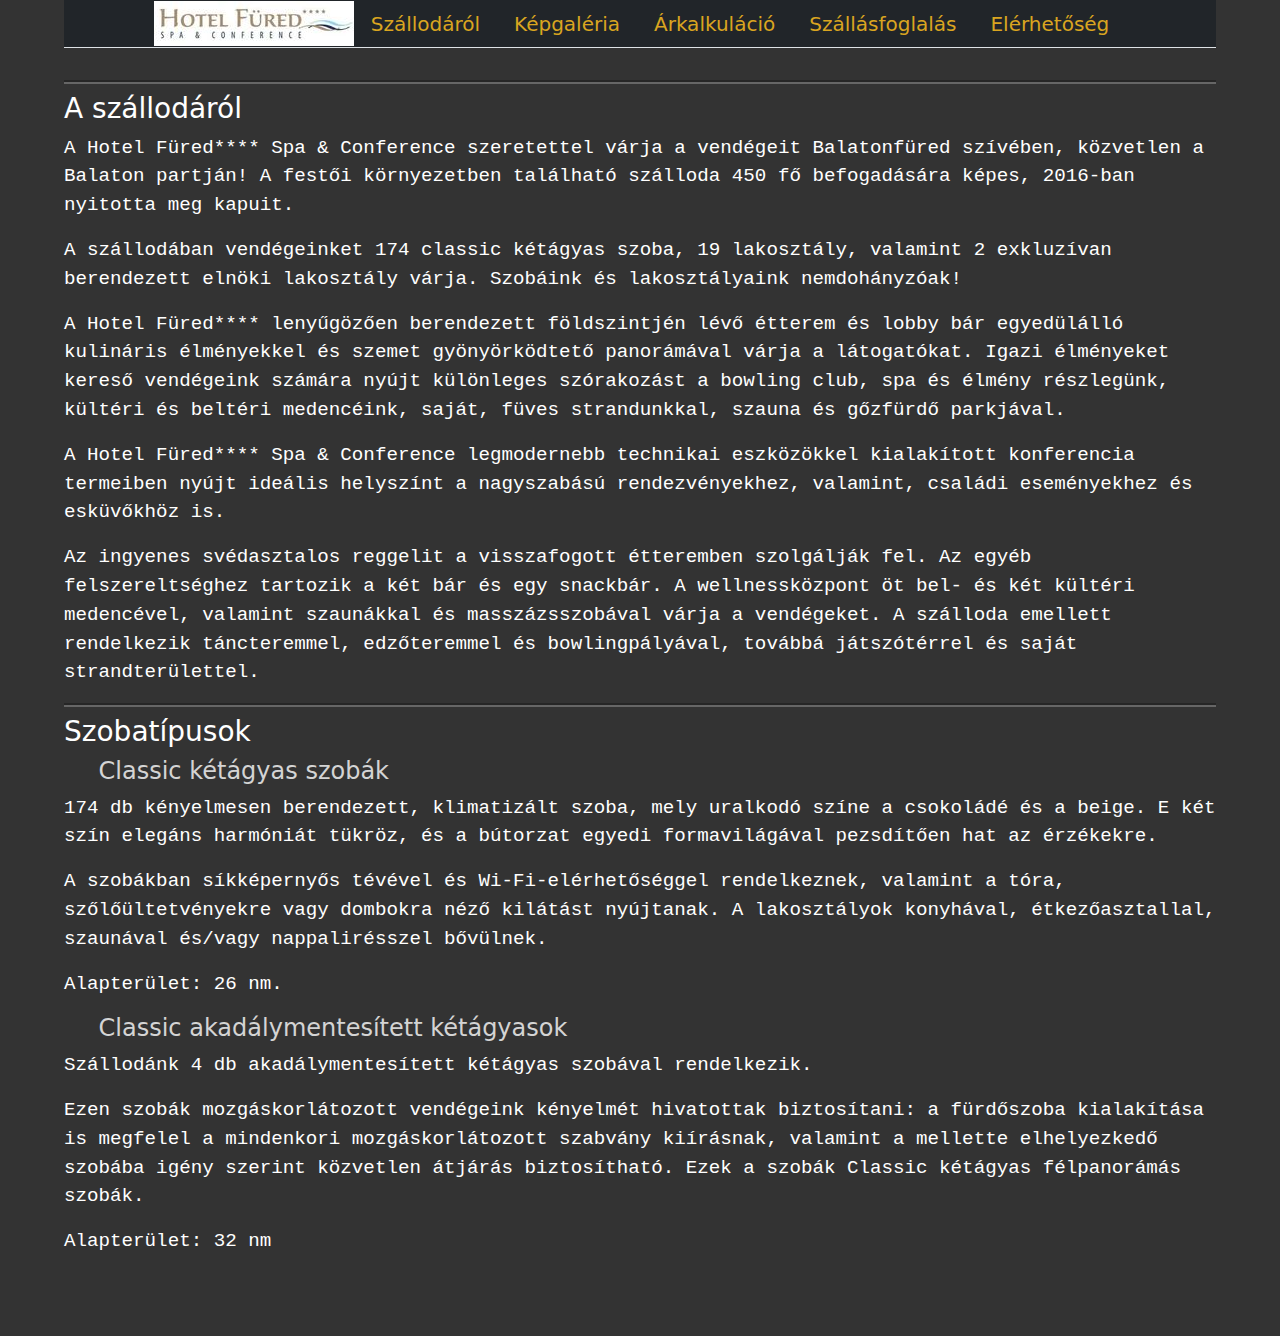
==== index.html @ 5bc381a6 "Add files via upload" ====
<!DOCTYPE html>
<html lang="hu">

<head>
  <meta charset="UTf-8">
  <title>Szállodafoglaló</title>
  <link rel="stylesheet" href="../css/bootstrap-grid.css">
  <link rel="stylesheet" href="../css/bootstrap.min.css">
  <link rel="stylesheet" href="../css/sajat.css">
  <script src="../js/bootstrap.min.js"></script>
</head>

<body>
  <ul class="nav nav-tabs bg-dark" id="navbar">
    <img src="../img/logo.jfif" alt="A hotel logója" class="fejleckep">
    <li class="nav-item">
      <a class="nav-link" aria-current="page" href="../index.html">Szállodáról</a>
    </li>

    <li class="nav-item">
      <a class="nav-link" aria-current="page" href="../html/kepgaleria.html">Képgaléria</a>
    </li>
    <li class="nav-item">
      <a class="nav-link" href="../html/arkalkulalas.html" aria-current="page">Árkalkuláció</a>
    </li>
    <li class="nav-item">
      <a class="nav-link" href="../html/szallasfoglalas.html" aria-current="page">Szállásfoglalás</a>
    </li>
    <li class="nav-item">
      <a class="nav-link" href="../html/elerhetoseg.html" aria-current="page">Elérhetőség</a>
    </li>


  </ul>
  <br>
  <hr id="hr1">
  <h3> A szállodáról </h3>

  <p>
    A Hotel Füred**** Spa & Conference szeretettel várja a vendégeit Balatonfüred szívében, közvetlen a Balaton partján!
    A festői környezetben található szálloda 450 fő befogadására képes, 2016-ban nyitotta meg kapuit.</p>
  <p> A szállodában vendégeinket 174 classic kétágyas szoba, 19 lakosztály, valamint 2 exkluzívan berendezett elnöki
    lakosztály várja. Szobáink és lakosztályaink nemdohányzóak!
  </p>
  <p>
    A Hotel Füred**** lenyűgözően berendezett földszintjén lévő étterem és lobby bár egyedülálló kulináris élményekkel
    és szemet gyönyörködtető panorámával várja a látogatókat.

    Igazi élményeket kereső vendégeink számára nyújt különleges szórakozást a bowling club, spa és élmény részlegünk,
    kültéri és beltéri medencéink, saját, füves strandunkkal, szauna és gőzfürdő parkjával.
  </p>
  <p>
    A Hotel Füred**** Spa & Conference legmodernebb technikai eszközökkel kialakított konferencia termeiben nyújt
    ideális helyszínt a nagyszabású rendezvényekhez, valamint, családi eseményekhez és esküvőkhöz is.
  </p>
  <p>
    Az ingyenes svédasztalos reggelit a visszafogott étteremben szolgálják fel. Az egyéb felszereltséghez tartozik a két
    bár és egy snackbár. A wellnessközpont öt bel- és két kültéri medencével, valamint szaunákkal és masszázsszobával
    várja a vendégeket. A szálloda emellett rendelkezik táncteremmel, edzőteremmel és bowlingpályával, továbbá
    játszótérrel és saját strandterülettel.
  </p>
  <hr>
  <h3>Szobatípusok </h3>
  <h4>Classic kétágyas szobák</h4>
  <p>
    174 db kényelmesen berendezett, klimatizált szoba, mely uralkodó színe a csokoládé és a beige. E két szín elegáns
    harmóniát tükröz, és a bútorzat egyedi formavilágával pezsdítően hat az érzékekre.
  </p>
  <p>
    A szobákban síkképernyős tévével és Wi-Fi-elérhetőséggel rendelkeznek, valamint a tóra, szőlőültetvényekre vagy
    dombokra néző kilátást nyújtanak. A lakosztályok konyhával, étkezőasztallal, szaunával és/vagy nappalirésszel
    bővülnek.</p>
  </p>
  <p>
    Alapterület: 26 nm. <br>
  </p>
  <h4>Classic akadálymentesített kétágyasok</h4>
  <p>
    Szállodánk 4 db akadálymentesített kétágyas szobával rendelkezik. </p>
  <p>
    Ezen szobák mozgáskorlátozott vendégeink kényelmét hivatottak biztosítani: a fürdőszoba kialakítása is megfelel a
    mindenkori mozgáskorlátozott szabvány kiírásnak, valamint a mellette elhelyezkedő szobába igény szerint közvetlen
    átjárás biztosítható. Ezek a szobák Classic kétágyas félpanorámás szobák.
  </p>
  <p>
    Alapterület: 32 nm
  </p>

</body>

</html>
---- css/sajat.css ----
body {
    background-color: #333;
    color: #d4d4d4;
    padding-left: 5%;
    padding-right: 5%;
    padding-bottom: 5%;
}

/*Navbar*/
#navbar {
    text-align: center;
    display: flex;
    align-items: center;
    justify-content: center;
    font-size: 20px;

}

.nav-link {
    color: goldenrod;
}

/*Navbar vége*/
/* szállodáról szöveg szerkesztése */

#hr1 {
    display: block;
    position: relative;
    padding: 0;
    margin: 8px auto;
    height: 0;
    width: 100%;
    max-height: 0;
    font-size: 1px;
    line-height: 0;
    clear: both;
    border: none;
    border-top: 2px solid #000000;
    border-bottom: 2px solid #ffffff;
}

h3 {
    color: rgb(255, 255, 255);
}

p {
    font-size: 120%;
    font-family: courier, arial, helvetica;
    color: #fff;
}

h4 {
    padding-left: 3%;

}

/*Szöveg vége*/
/*Képgaléria másik CSS*/
/*Árkalkuláció*/
#arkalkulalas {
    display: flex;
    align-items: center;
    justify-content: center;
    padding: 5%;
    font-size: 20px;
}

#fontos {
    background-color: #333;
    color: rgb(192, 186, 186);
    position: fixed;
    bottom: 0px;
    left: 0px;
    right: 0px;
    font-size: 20px;
    font-family: Arial, Helvetica, sans-serif;

}

hr {
    display: block;
    position: relative;
    padding: 0;
    margin: 8px auto;
    height: 0;
    width: 100%;
    max-height: 0;
    font-size: 1px;
    line-height: 0;
    clear: both;
    border: none;
    border-top: 2px solid #000000;
    border-bottom: 2px solid #ffffff;
}

#li {
    list-style: square;
}

#arkiiras {
    font-size: 25px;
    color: white;
    text-align: center;

}

/*Árkalkulálás vége*/
/*Szállásfoglalás*/
#foglalas {
    font-size: 30px;
    color: rgb(124, 241, 124);
    text-align: center;
}

#csillag {
    font-size: 20px;

}

#form {
    font-size: 20px;
    padding-top: 5%;
    padding-left: 10%;
    padding-right: 10%;
}

#btn {
    border: 1px solid rgb(0, 0, 0);
    background-color: rgb(241, 243, 243);
    text-align: center;
    display: flex;
    align-items: center;
    justify-content: center;
}

#hr2 {
    display: block;
    position: relative;
    padding: 0;
    margin: 8px auto;
    height: 0;
    width: 100%;
    max-height: 0;
    font-size: 1px;
    line-height: 0;
    clear: both;
    border: none;
    border-top: 2px solid #000000;
    border-bottom: 2px solid #ffffff;
}
.input-group{
width: 25%;
}
/*Szállásfoglalás vége*/
/*Elérhetőség */
#elso {
    display: flex;
    align-items: center;
    justify-content: center;
    font-size: 60px;
    padding: 10%;
}

.elerDivek {
    padding-left: 2%;
    padding-top: 2%;
}

.img-fluid- {
    background-color: white;
    margin-right: 20px;
}

/*Képgaléria másik CSS-ben*/
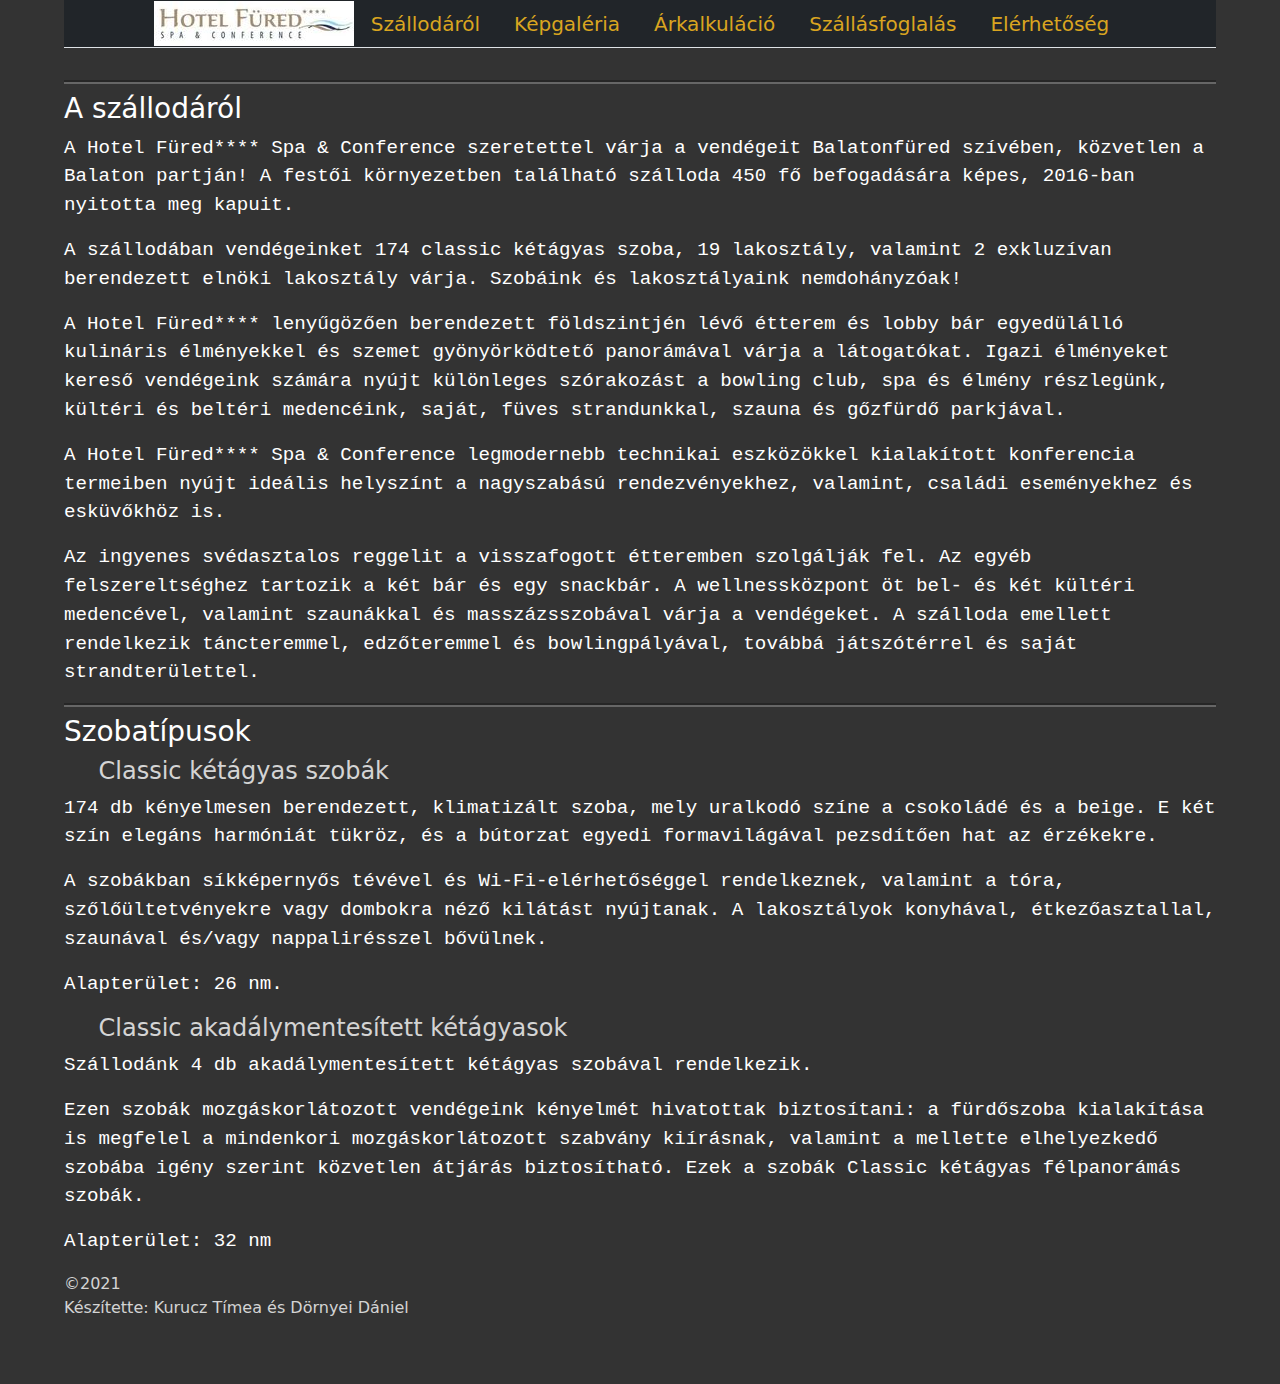
==== commit 881285f3: "Update index.html" ====
--- a/index.html
+++ b/index.html
@@ -87,5 +87,8 @@
   </p>
 
 </body>
-
-</html>+<footer id="lablec">
+  ©2021 <br>
+  Készítette: Kurucz Tímea és Dörnyei Dániel
+</footer>
+</html>
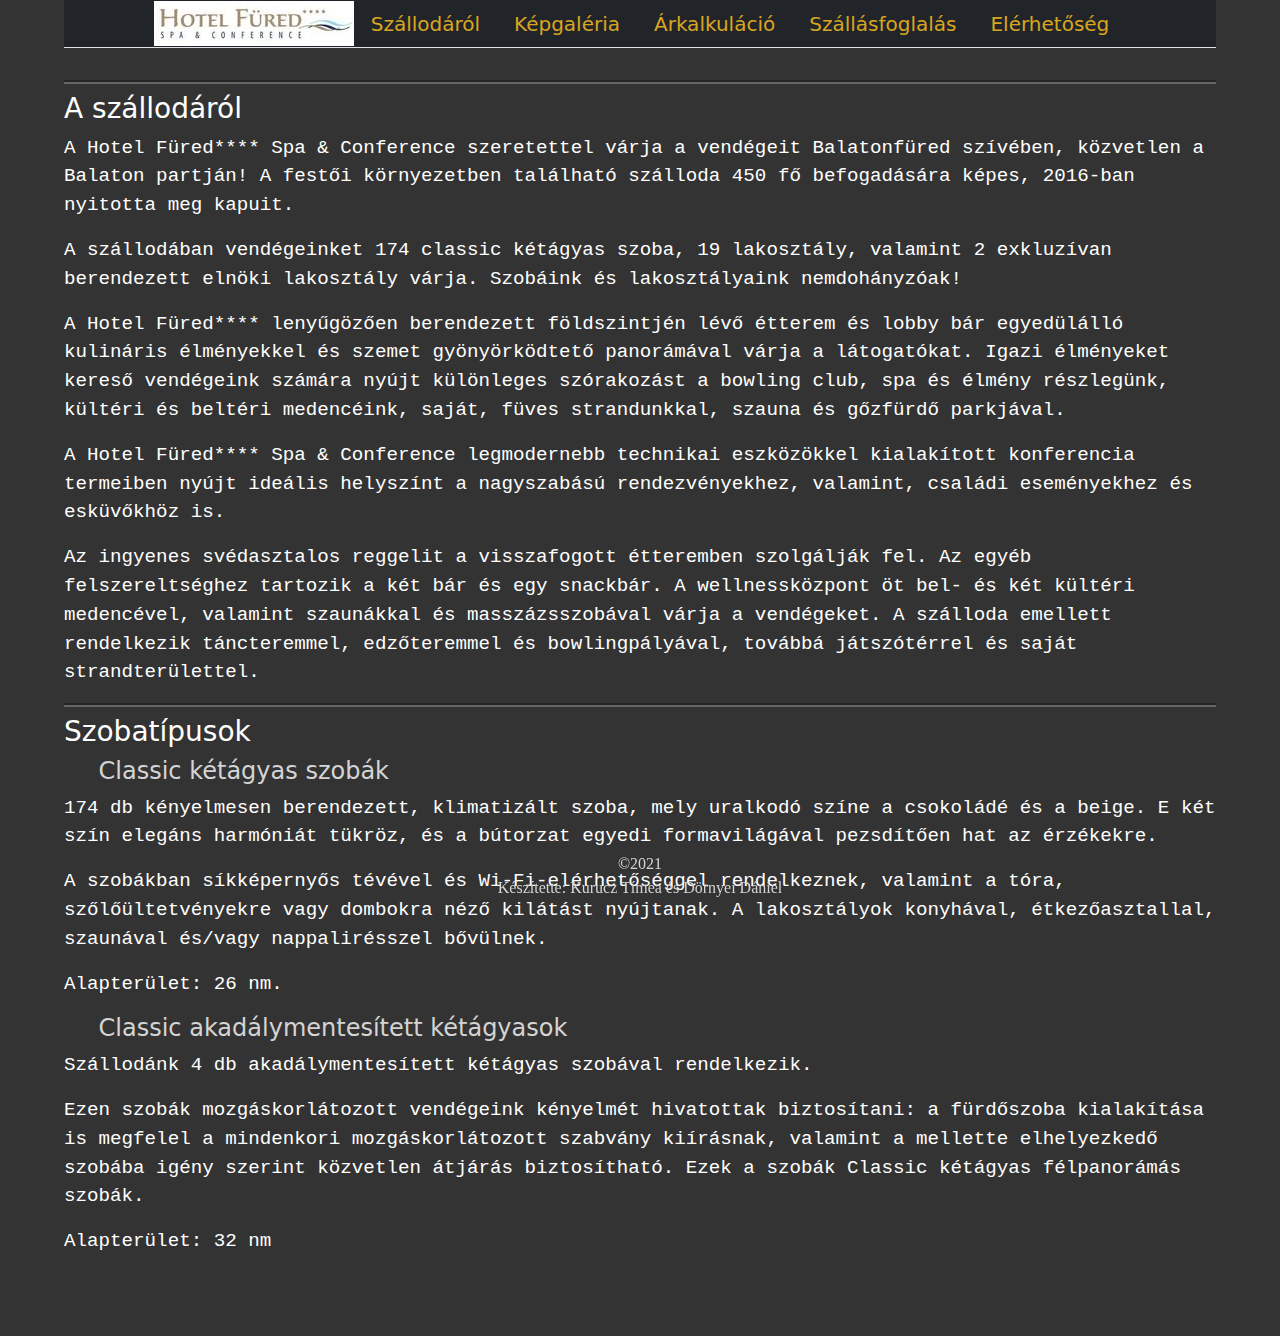
==== commit 8e6af9bd: "Add files via upload" ====
--- a/index.html
+++ b/index.html
@@ -91,4 +91,5 @@
   ©2021 <br>
   Készítette: Kurucz Tímea és Dörnyei Dániel
 </footer>
-</html>
+
+</html>--- a/css/sajat.css
+++ b/css/sajat.css
@@ -172,3 +172,12 @@
 }
 
 /*Képgaléria másik CSS-ben*/
+#lablec{
+    text-align: center;
+    position: fixed;
+    bottom: 0px;
+    right: 0px;
+    left: 0px;
+    font-family: cursive;
+
+}
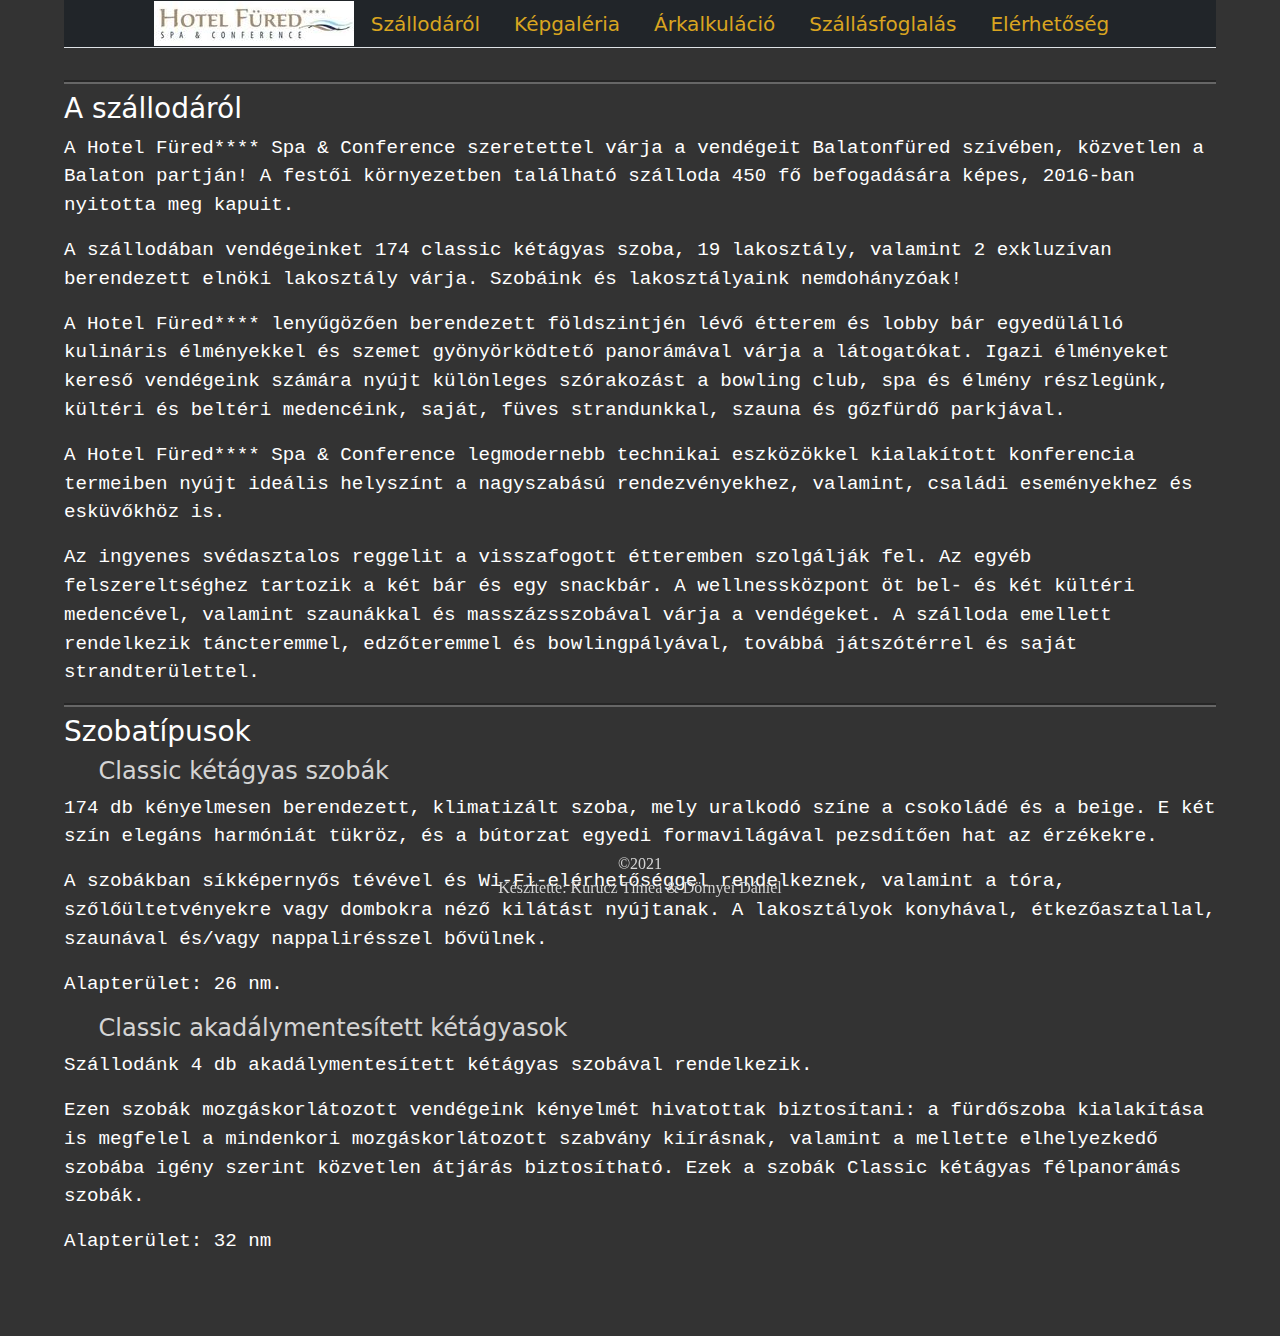
==== commit c836edb9: "Update index.html" ====
--- a/index.html
+++ b/index.html
@@ -89,7 +89,7 @@
 </body>
 <footer id="lablec">
   ©2021 <br>
-  Készítette: Kurucz Tímea és Dörnyei Dániel
+  Készítette: Kurucz Tímea & Dörnyei Dániel
 </footer>
 
-</html>+</html>
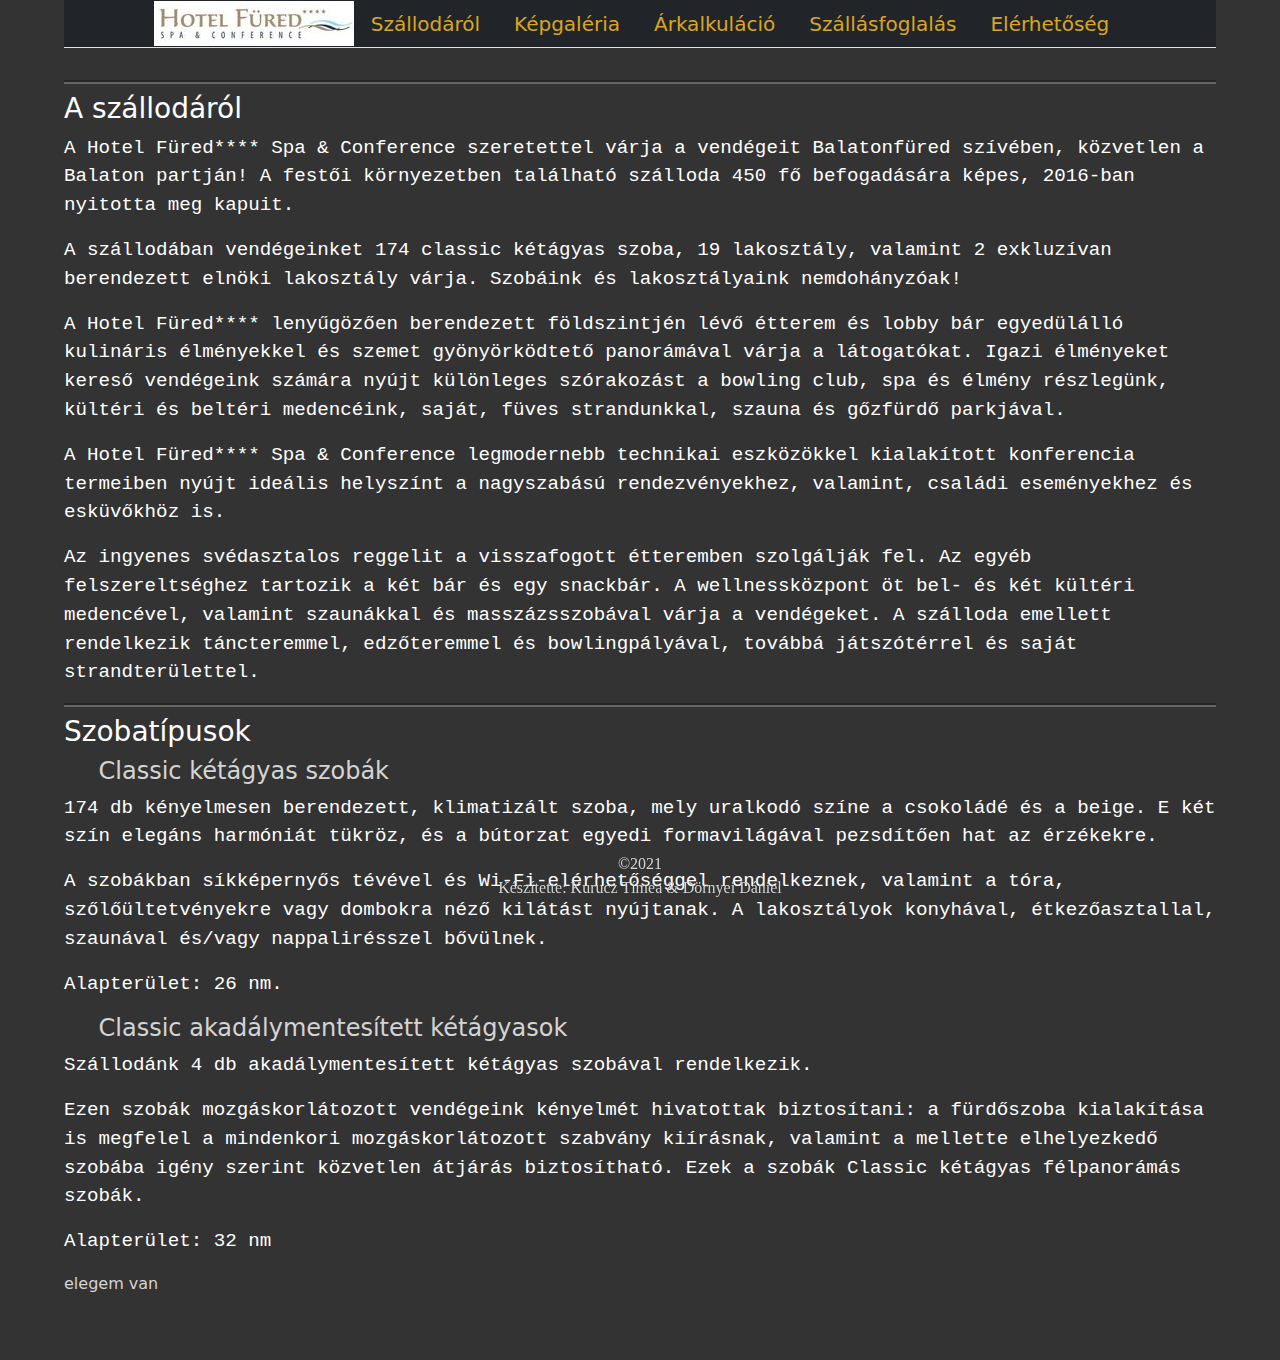
==== commit 1d432126: "Update index.html" ====
--- a/index.html
+++ b/index.html
@@ -85,6 +85,7 @@
   <p>
     Alapterület: 32 nm
   </p>
+  elegem van
 
 </body>
 <footer id="lablec">
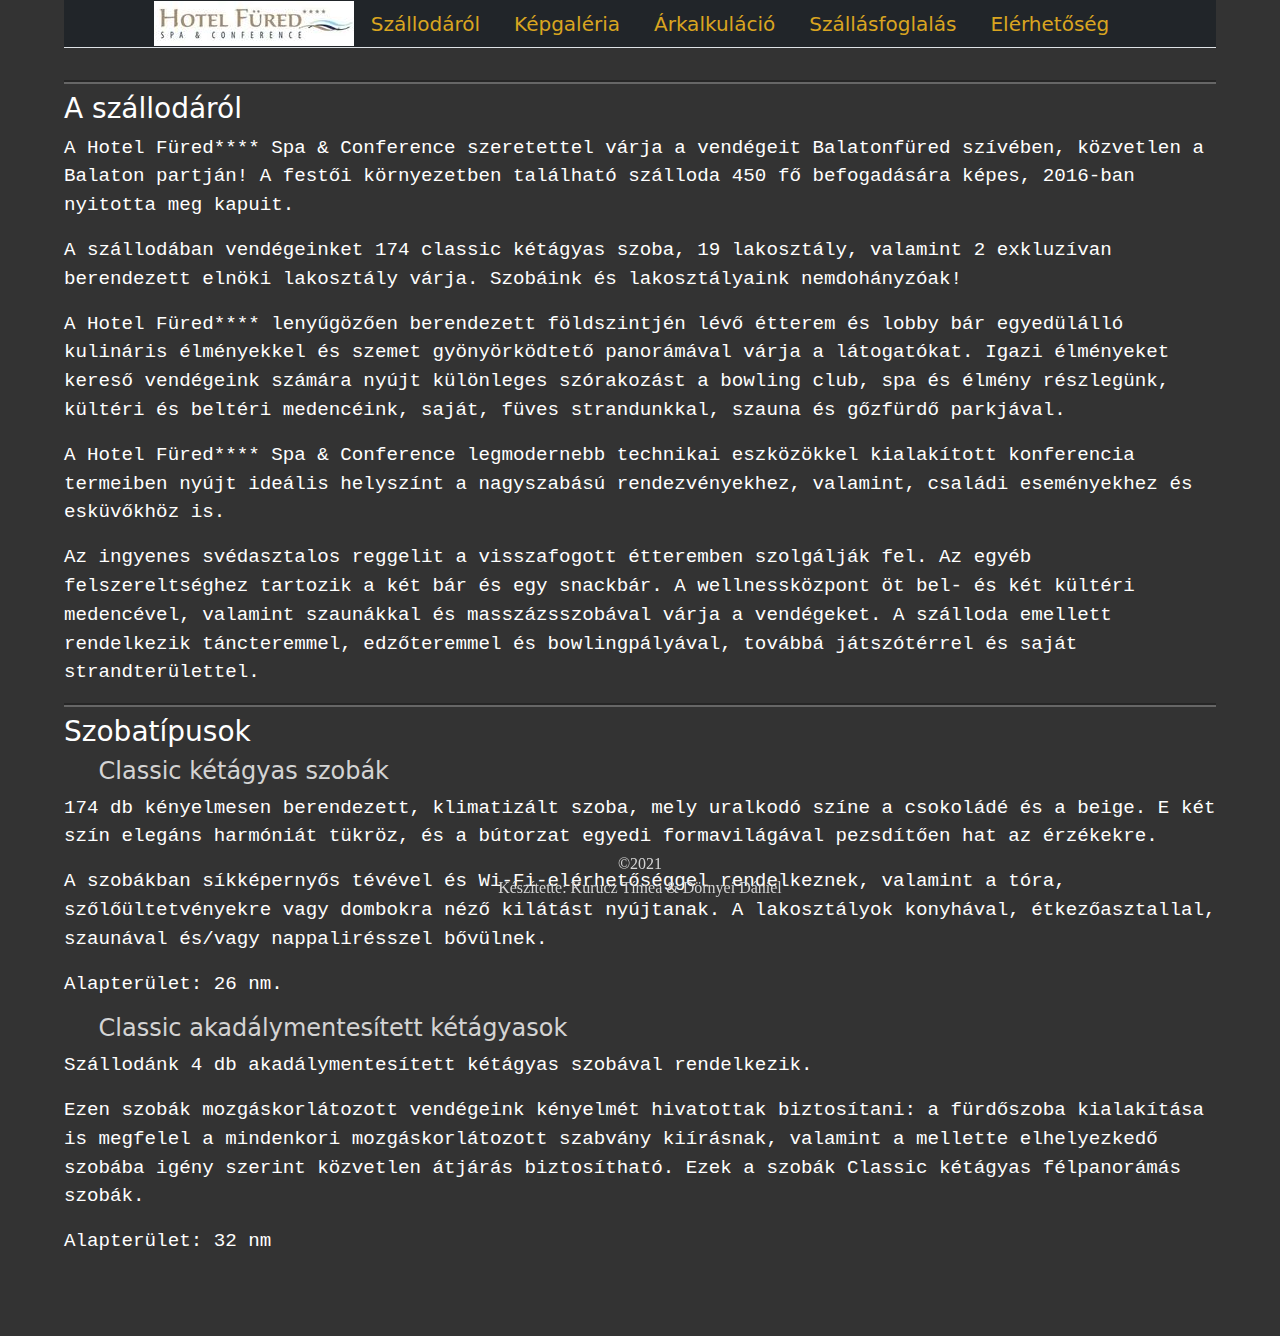
==== commit f8843d63: "Update index.html" ====
--- a/index.html
+++ b/index.html
@@ -85,8 +85,6 @@
   <p>
     Alapterület: 32 nm
   </p>
-  elegem van
-
 </body>
 <footer id="lablec">
   ©2021 <br>
